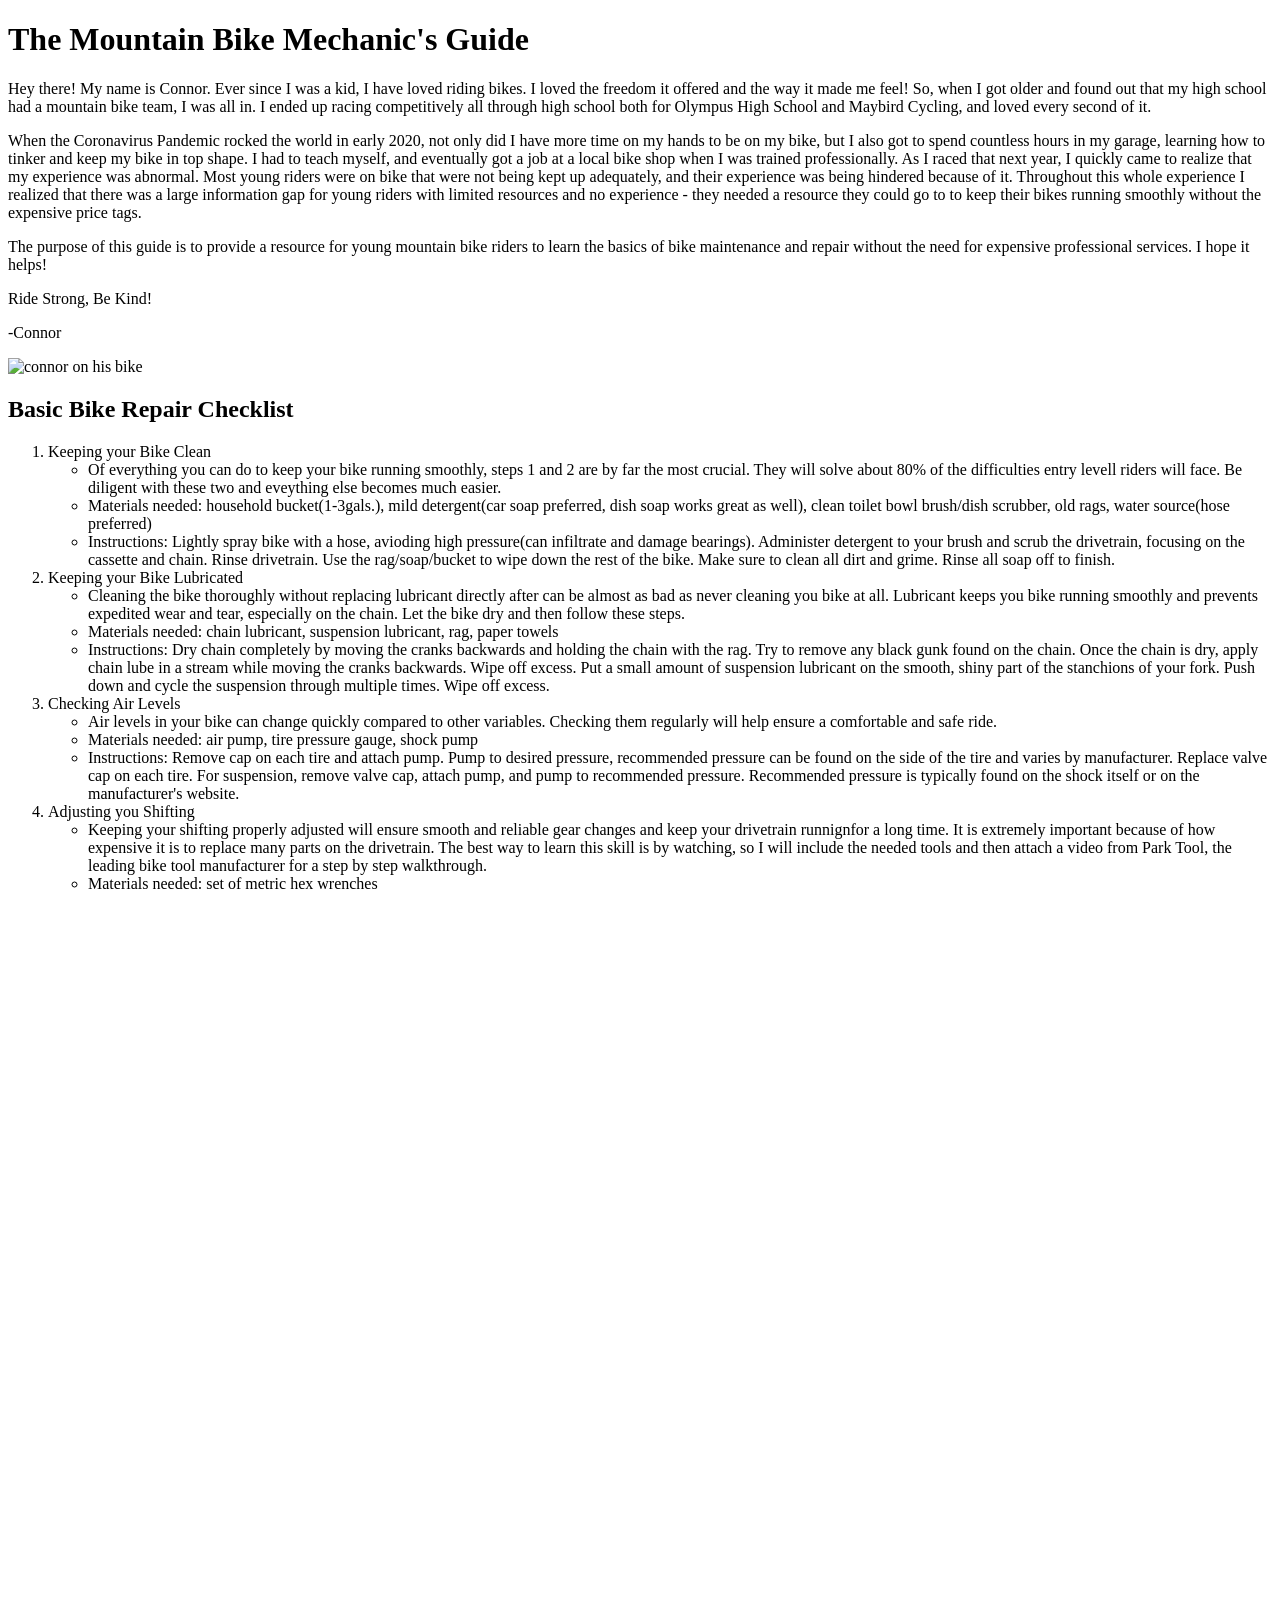
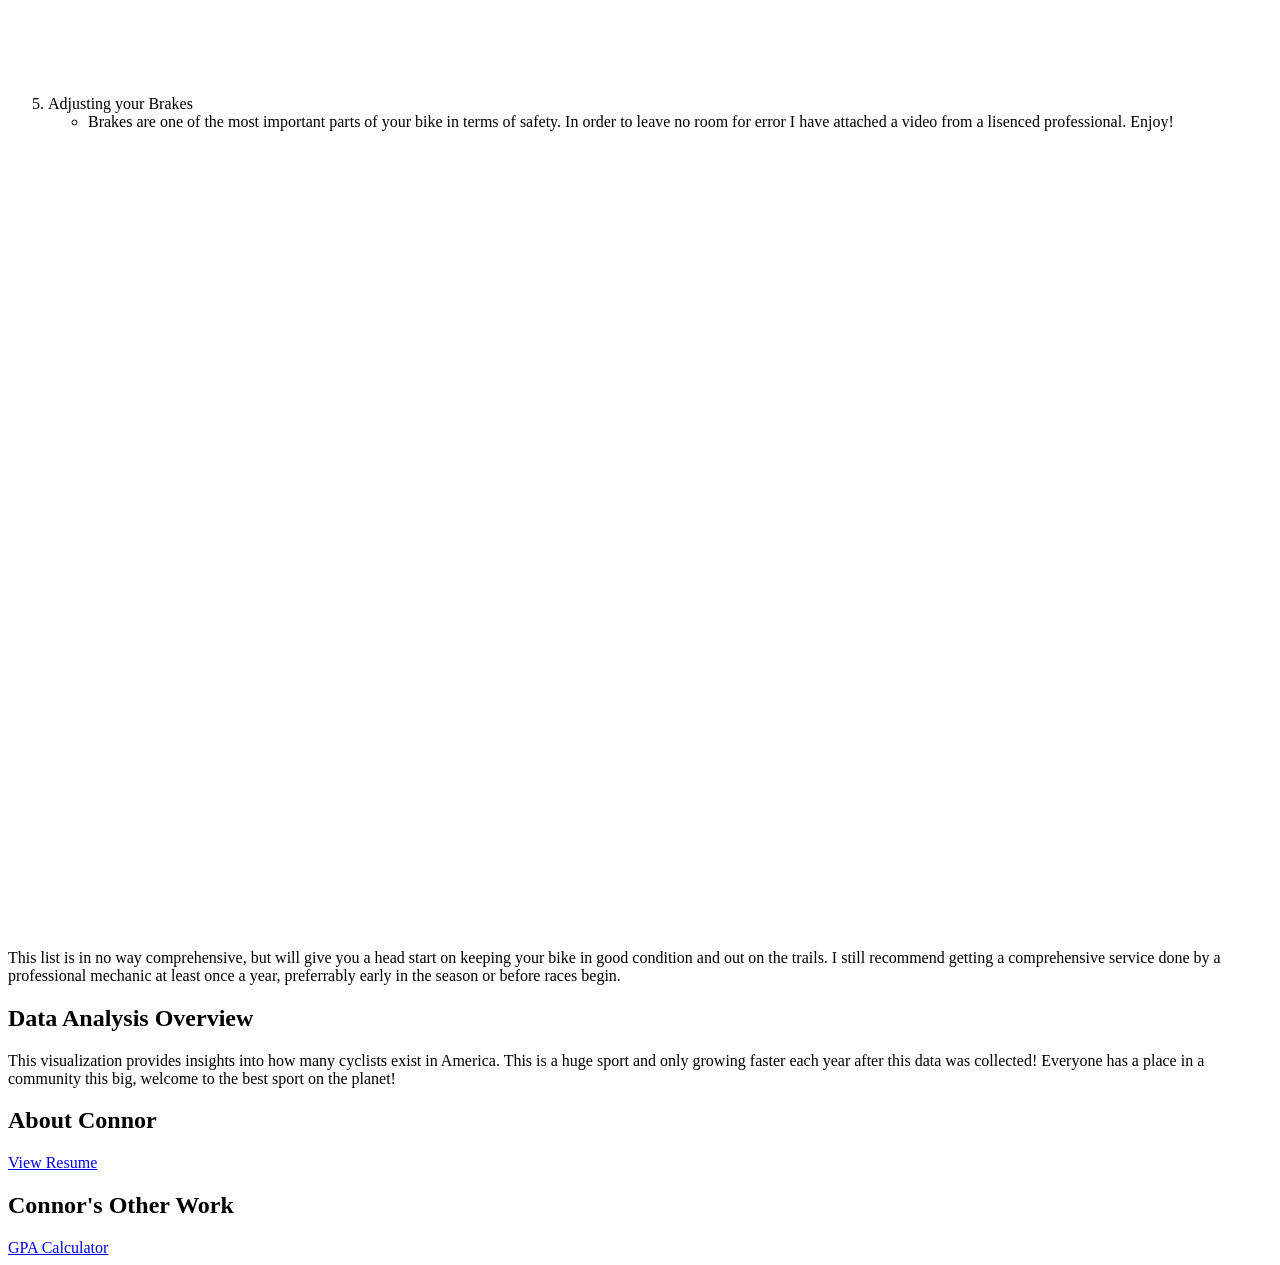
==== index.html @ 57c2a92d "Add files via upload" ====
<!DOCTYPE html>
<html lang="en">
<head>
    <meta charset="UTF-8">
    <meta name="viewport" content="width=device-width, initial-scale=1.0">
    <title>MTB Mechanic Guide</title>
    <link rel="stylesheet" href="/final/mtb-styles.css">
</head>
<body>
    <header>
        <h1>The Mountain Bike Mechanic's Guide</h1>
    </header>
    <main>
        <div class="intro-section">
            <div class="intro-letter">
                <p>Hey there! My name is Connor. Ever since I was a kid, I have loved riding bikes. I loved the freedom it offered and the way it made me feel! So, when I got older and found out that my high school had a mountain bike team, I was all in. I ended up racing competitively all through high school both for Olympus High School and Maybird Cycling, and loved every second of it. </p>
                <p>When the Coronavirus Pandemic rocked the world in early 2020, not only did I have more time on my hands to be on my bike, but I also got to spend countless hours in my garage, learning how to tinker and keep my bike in top shape. I had to teach myself, and eventually got a job at a local bike shop when I was trained professionally. As I raced that next year, I quickly came to realize that my experience was abnormal. Most young riders were on bike that were not being kept up adequately, and their experience was being hindered because of it. Throughout this whole experience I realized that there was a large information gap for young riders with limited resources and no experience - they needed a resource they could go to to keep their bikes running smoothly without the expensive price tags.</p>
                <p>The purpose of this guide is to provide a resource for young mountain bike riders to learn the basics of bike maintenance and repair without the need for expensive professional services. I hope it helps!</p>
                <p>Ride Strong, Be Kind!</p>
                <p>-Connor</p>
            </div>
            <div class="intro-photo">
                <img src="/final/mtb-assets/profile.jpeg" alt="connor on his bike">
            </div>
        </div>
        <div class="repair-checklist">
            <h2>Basic Bike Repair Checklist</h2>
            <ol>
                <li>Keeping your Bike Clean
                    <ul>
                        <li>Of everything you can do to keep your bike running smoothly, steps 1 and 2 are by far the most crucial. They will solve about 80% of the difficulties entry levell riders will face. Be diligent with these two and eveything else becomes much easier.</li>
                        <li>Materials needed: household bucket(1-3gals.), mild detergent(car soap preferred, dish soap works great as well), clean toilet bowl brush/dish scrubber, old rags, water source(hose preferred)</li>
                        <li>Instructions: Lightly spray bike with a hose, avioding high pressure(can infiltrate and damage bearings). Administer detergent to your brush and scrub the drivetrain, focusing on the cassette and chain. Rinse drivetrain. Use the rag/soap/bucket to wipe down the rest of the bike. Make sure to clean all dirt and grime. Rinse all soap off to finish. </li>
                    </ul>
                </li>
                <li>Keeping your Bike Lubricated
                    <ul>
                        <li>Cleaning the bike thoroughly without replacing lubricant directly after can be almost as bad as never cleaning you bike at all. Lubricant keeps you bike running smoothly and prevents expedited wear and tear, especially on the chain. Let the bike dry and then follow these steps. </li>
                        <li>Materials needed: chain lubricant, suspension lubricant, rag, paper towels</li>
                        <li>Instructions: Dry chain completely by moving the cranks backwards and holding the chain with the rag. Try to remove any black gunk found on the chain. Once the chain is dry, apply chain lube in a stream while moving the cranks backwards. Wipe off excess. Put a small amount of suspension lubricant on the smooth, shiny part of the stanchions of your fork. Push down and cycle the suspension through multiple times. Wipe off excess.</li>
                    </ul>
                </li>
                <li>Checking Air Levels
                    <ul>
                        <li>Air levels in your bike can change quickly compared to other variables. Checking them regularly will help ensure a comfortable and safe ride.</li>
                        <li>Materials needed: air pump, tire pressure gauge, shock pump</li>
                        <li>Instructions: Remove cap on each tire and attach pump. Pump to desired pressure, recommended pressure can be found on the side of the tire and varies by manufacturer. Replace valve cap on each tire. For suspension, remove valve cap, attach pump, and pump to recommended pressure. Recommended pressure is typically found on the shock itself or on the manufacturer's website.</li>
                    </ul>
                </li>
                <li>Adjusting you Shifting
                    <ul>
                        <li>Keeping your shifting properly adjusted will ensure smooth and reliable gear changes and keep your drivetrain runnignfor a long time. It is extremely important because of how expensive it is to replace many parts on the drivetrain. The best way to learn this skill is by watching, so I will include the needed tools and then attach a video from Park Tool, the leading bike tool manufacturer for a step by step walkthrough.</li>
                        <li>Materials needed: set of metric hex wrenches</li>

                    </ul>
                    <div class="youtube-video"><iframe width="1419" height="798" src="https://www.youtube.com/embed/UkZxPIZ1ngY" title="How to Adjust a Rear Derailleur – Limit Screws &amp; Indexing" frameborder="0" allow="accelerometer; autoplay; clipboard-write; encrypted-media; gyroscope; picture-in-picture; web-share" referrerpolicy="strict-origin-when-cross-origin" allowfullscreen></iframe></div>
                </li>
                <li>Adjusting your Brakes
                    <ul>
                        <li>Brakes are one of the most important parts of your bike in terms of safety. In order to leave no room for error I have attached a video from a lisenced professional. Enjoy!</li>
                    </ul>
                    <div class="youtube-video"><iframe width="1419" height="798" src="https://www.youtube.com/embed/NmqGeLNcVIg" title="How to Align a Mechanical Disc Brake on a Bike" frameborder="0" allow="accelerometer; autoplay; clipboard-write; encrypted-media; gyroscope; picture-in-picture; web-share" referrerpolicy="strict-origin-when-cross-origin" allowfullscreen></iframe></div>
                </li>
            </ol>
            <p> This list is in no way comprehensive, but will give you a head start on keeping your bike in good condition and out on the trails. I still recommend getting a comprehensive service done by a professional mechanic at least once a year, preferrably early in the season or before races begin.</p>
        </div>
    </div>
    <div> 
        <h2>Data Analysis Overview</h2>
        <p> This visualization provides insights into how many cyclists exist in America. This is a huge sport and only growing faster each year after this data was collected! Everyone has a place in a community this big, welcome to the best sport on the planet!
        </p>
    <div class='tableauPlaceholder' id='viz1776896342276' style='position: relative'><noscript><a href='#'><img alt='Dashboard 1 ' src='https:&#47;&#47;public.tableau.com&#47;static&#47;images&#47;Cy&#47;Cycling_0&#47;Dashboard1&#47;1_rss.png' style='border: none' /></a></noscript><object class='tableauViz'  style='display:none;'><param name='host_url' value='https%3A%2F%2Fpublic.tableau.com%2F' /> <param name='embed_code_version' value='3' /> <param name='site_root' value='' /><param name='name' value='Cycling_0&#47;Dashboard1' /><param name='tabs' value='no' /><param name='toolbar' value='yes' /><param name='static_image' value='https:&#47;&#47;public.tableau.com&#47;static&#47;images&#47;Cy&#47;Cycling_0&#47;Dashboard1&#47;1.png' /> <param name='animate_transition' value='yes' /><param name='display_static_image' value='yes' /><param name='display_spinner' value='yes' /><param name='display_overlay' value='yes' /><param name='display_count' value='yes' /><param name='language' value='en-US' /></object></div>                <script type='text/javascript'>                    var divElement = document.getElementById('viz1776896342276');                    var vizElement = divElement.getElementsByTagName('object')[0];                    vizElement.style.minWidth='420px';vizElement.style.maxWidth='650px';vizElement.style.width='100%';vizElement.style.minHeight='487px';vizElement.style.maxHeight='587px';vizElement.style.height=(divElement.offsetWidth*0.75)+'px';                    var scriptElement = document.createElement('script');                    scriptElement.src = 'https://public.tableau.com/javascripts/api/viz_v1.js';                    vizElement.parentNode.insertBefore(scriptElement, vizElement);                </script></div>
        <div class="links-section">
            <h2>About Connor</h2>
            <a href="/final/resume.html">View Resume</a>
            <h2>Connor's Other Work</h2>
            <a href="/final/gpa-calculator.html">GPA Calculator</a>
        </div>
    </main>
</body>
</html>
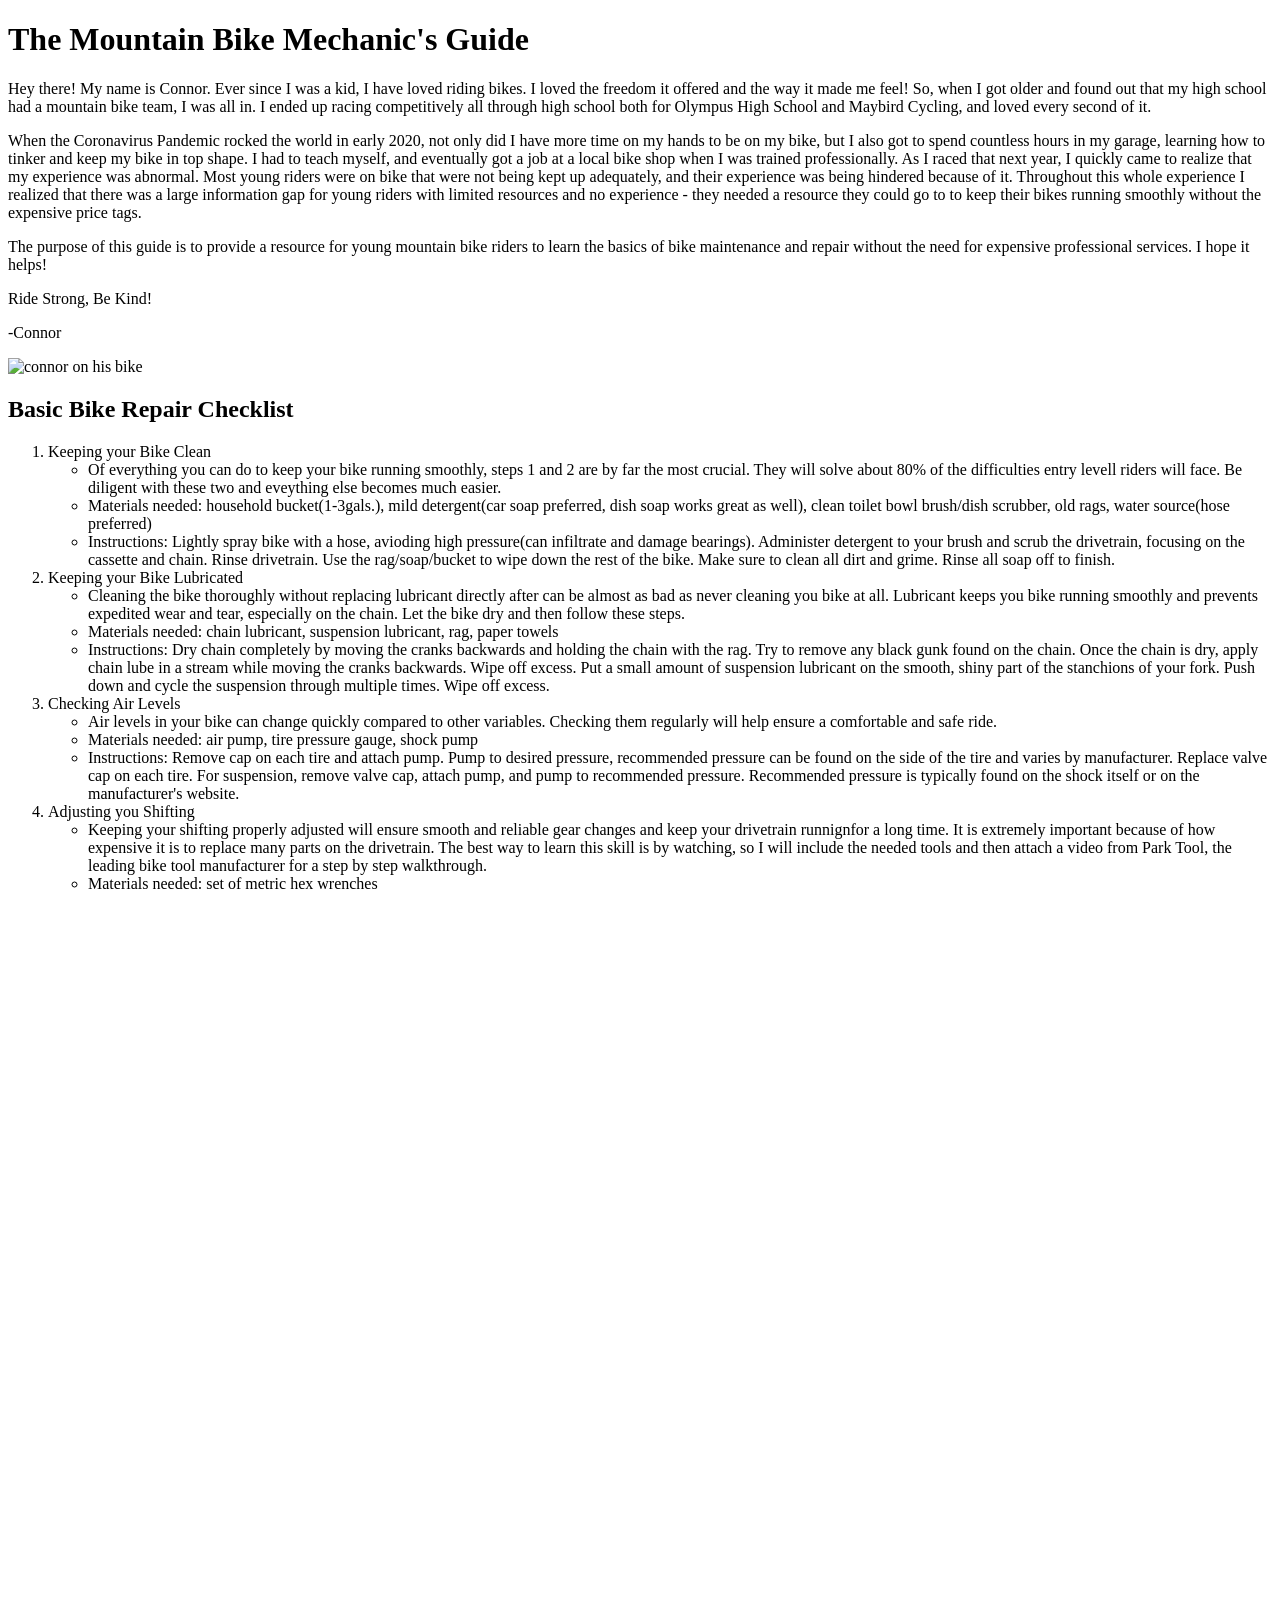
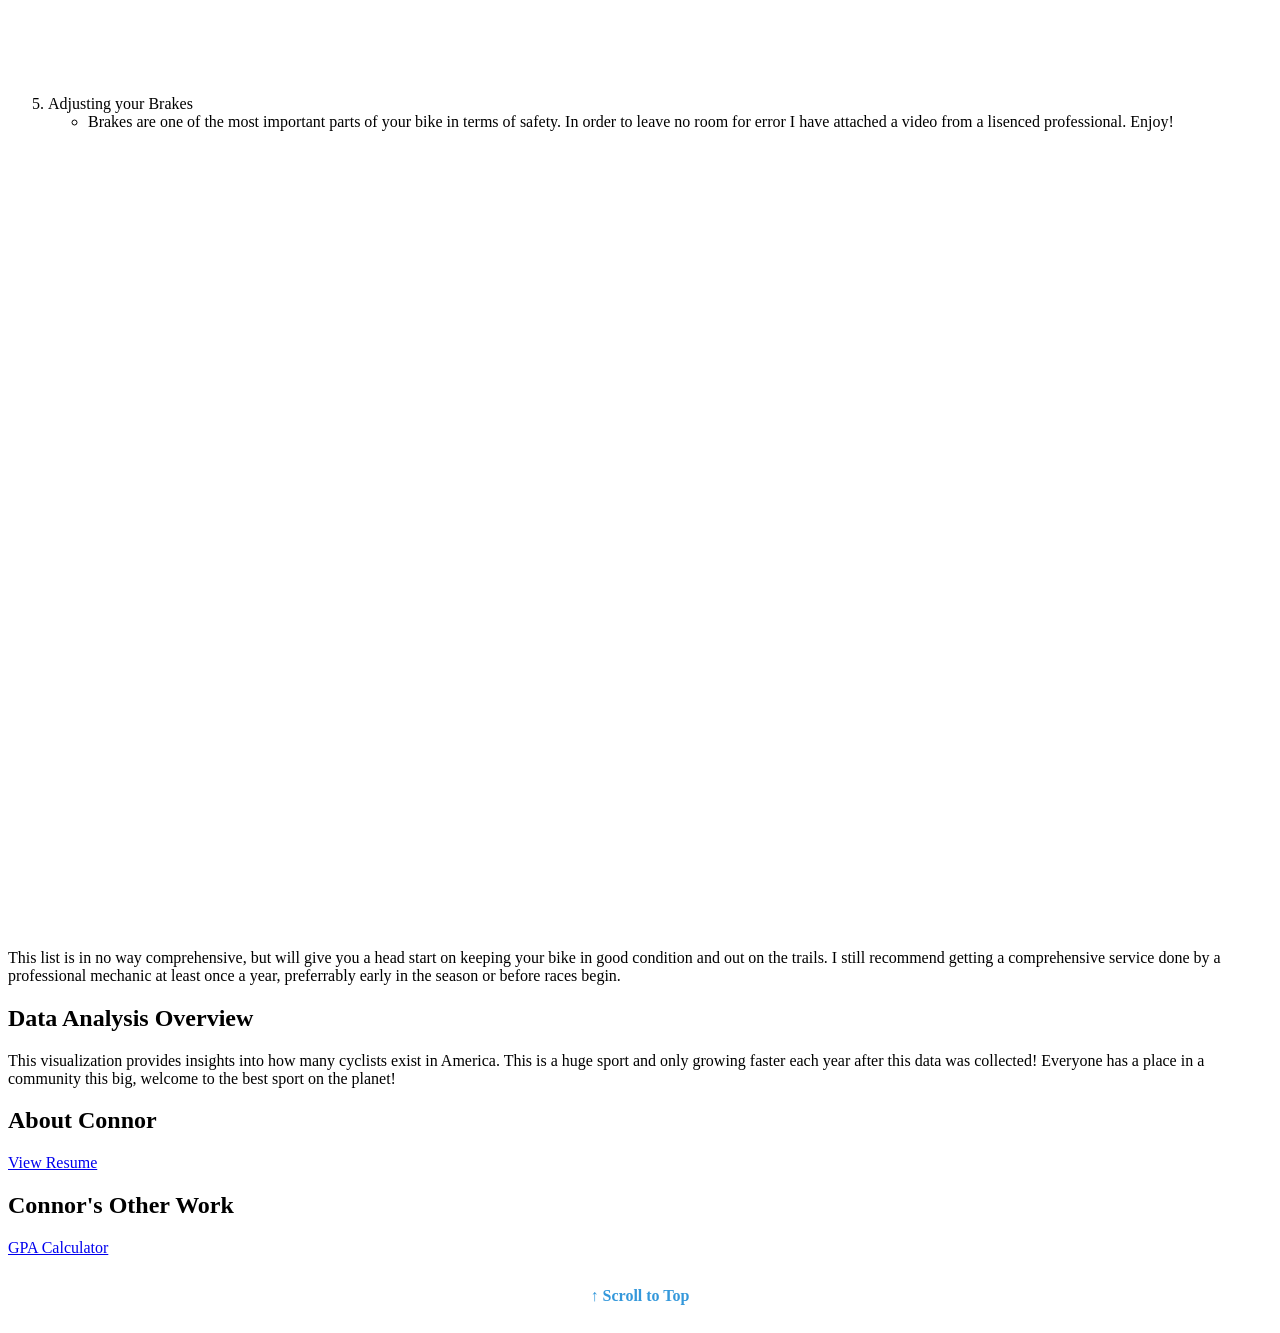
==== commit c411971a: "Add files via upload" ====
--- a/index.html
+++ b/index.html
@@ -4,10 +4,10 @@
     <meta charset="UTF-8">
     <meta name="viewport" content="width=device-width, initial-scale=1.0">
     <title>MTB Mechanic Guide</title>
-    <link rel="stylesheet" href="/final/mtb-styles.css">
+    <link rel="stylesheet" href="/lastproject/mtb-styles.css">
 </head>
 <body>
-    <header>
+    <header id="top">
         <h1>The Mountain Bike Mechanic's Guide</h1>
     </header>
     <main>
@@ -20,7 +20,7 @@
                 <p>-Connor</p>
             </div>
             <div class="intro-photo">
-                <img src="/final/mtb-assets/profile.jpeg" alt="connor on his bike">
+                <img src="/lastproject/mtb-assets/profile.jpeg" alt="connor on his bike">
             </div>
         </div>
         <div class="repair-checklist">
@@ -72,9 +72,12 @@
     <div class='tableauPlaceholder' id='viz1776896342276' style='position: relative'><noscript><a href='#'><img alt='Dashboard 1 ' src='https:&#47;&#47;public.tableau.com&#47;static&#47;images&#47;Cy&#47;Cycling_0&#47;Dashboard1&#47;1_rss.png' style='border: none' /></a></noscript><object class='tableauViz'  style='display:none;'><param name='host_url' value='https%3A%2F%2Fpublic.tableau.com%2F' /> <param name='embed_code_version' value='3' /> <param name='site_root' value='' /><param name='name' value='Cycling_0&#47;Dashboard1' /><param name='tabs' value='no' /><param name='toolbar' value='yes' /><param name='static_image' value='https:&#47;&#47;public.tableau.com&#47;static&#47;images&#47;Cy&#47;Cycling_0&#47;Dashboard1&#47;1.png' /> <param name='animate_transition' value='yes' /><param name='display_static_image' value='yes' /><param name='display_spinner' value='yes' /><param name='display_overlay' value='yes' /><param name='display_count' value='yes' /><param name='language' value='en-US' /></object></div>                <script type='text/javascript'>                    var divElement = document.getElementById('viz1776896342276');                    var vizElement = divElement.getElementsByTagName('object')[0];                    vizElement.style.minWidth='420px';vizElement.style.maxWidth='650px';vizElement.style.width='100%';vizElement.style.minHeight='487px';vizElement.style.maxHeight='587px';vizElement.style.height=(divElement.offsetWidth*0.75)+'px';                    var scriptElement = document.createElement('script');                    scriptElement.src = 'https://public.tableau.com/javascripts/api/viz_v1.js';                    vizElement.parentNode.insertBefore(scriptElement, vizElement);                </script></div>
         <div class="links-section">
             <h2>About Connor</h2>
-            <a href="/final/resume.html">View Resume</a>
+            <a href="/lastproject/resume.html">View Resume</a>
             <h2>Connor's Other Work</h2>
-            <a href="/final/gpa-calculator.html">GPA Calculator</a>
+            <a href="/lastproject/gpa-calculator.html">GPA Calculator</a>
+        </div>
+        <div style="text-align: center; margin-top: 30px; padding-bottom: 20px;">
+            <a href="#top" style="text-decoration: none; color: #3498db; font-weight: bold;">↑ Scroll to Top</a>
         </div>
     </main>
 </body>
